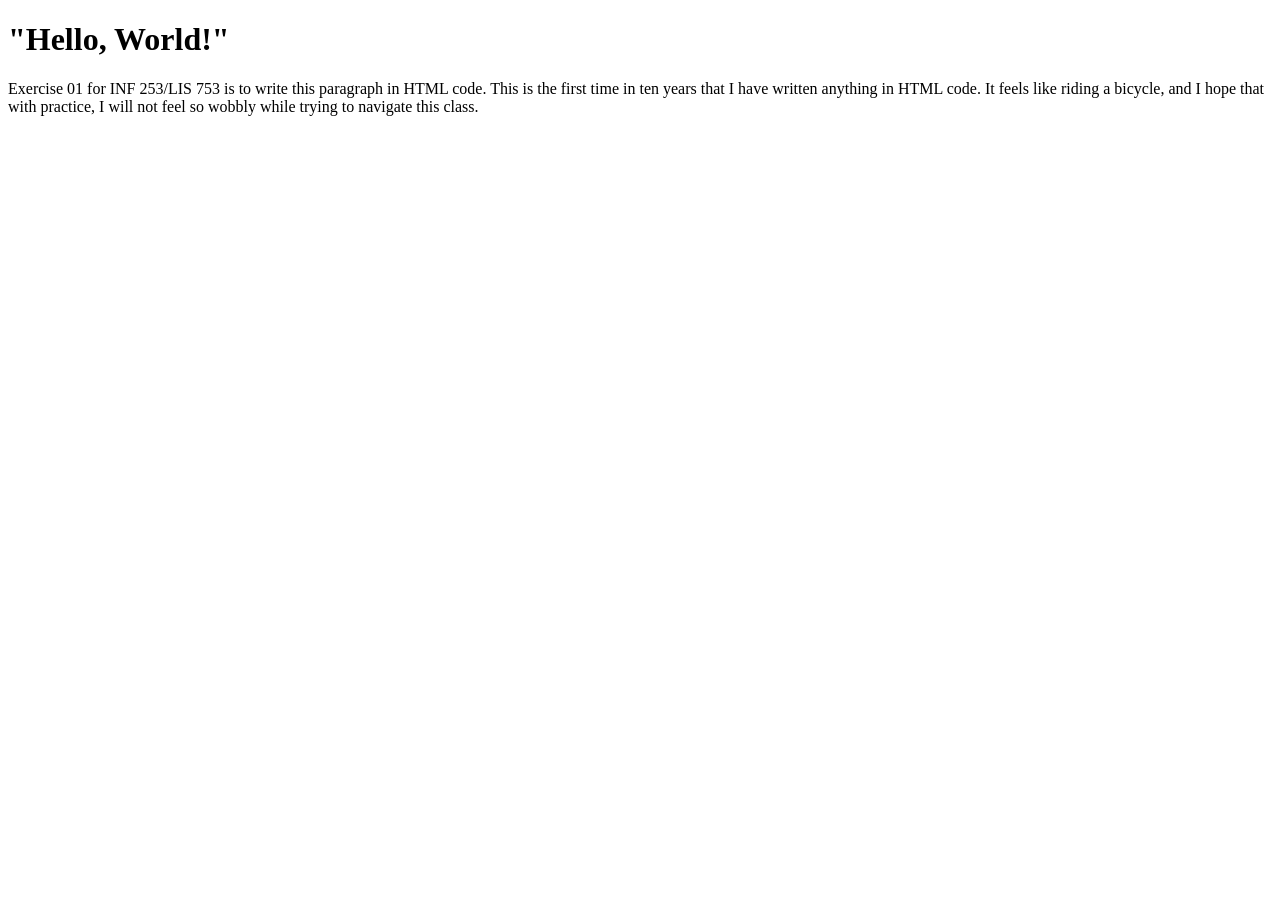
==== exercise01.html @ 2fa89169 "file update" ====
<!DOCTYPE html>
<html lang="en">
  <h1>"Hello, World!"</h1>
<p>Exercise 01 for INF 253/LIS 753 is to write this paragraph in HTML code. This is the first time in ten years that I have written anything in HTML code. It feels like riding a bicycle, and I hope that with practice, I will not feel so wobbly while trying to navigate this class.</p>
<img src="/wobbly bike.jpg" alt="">
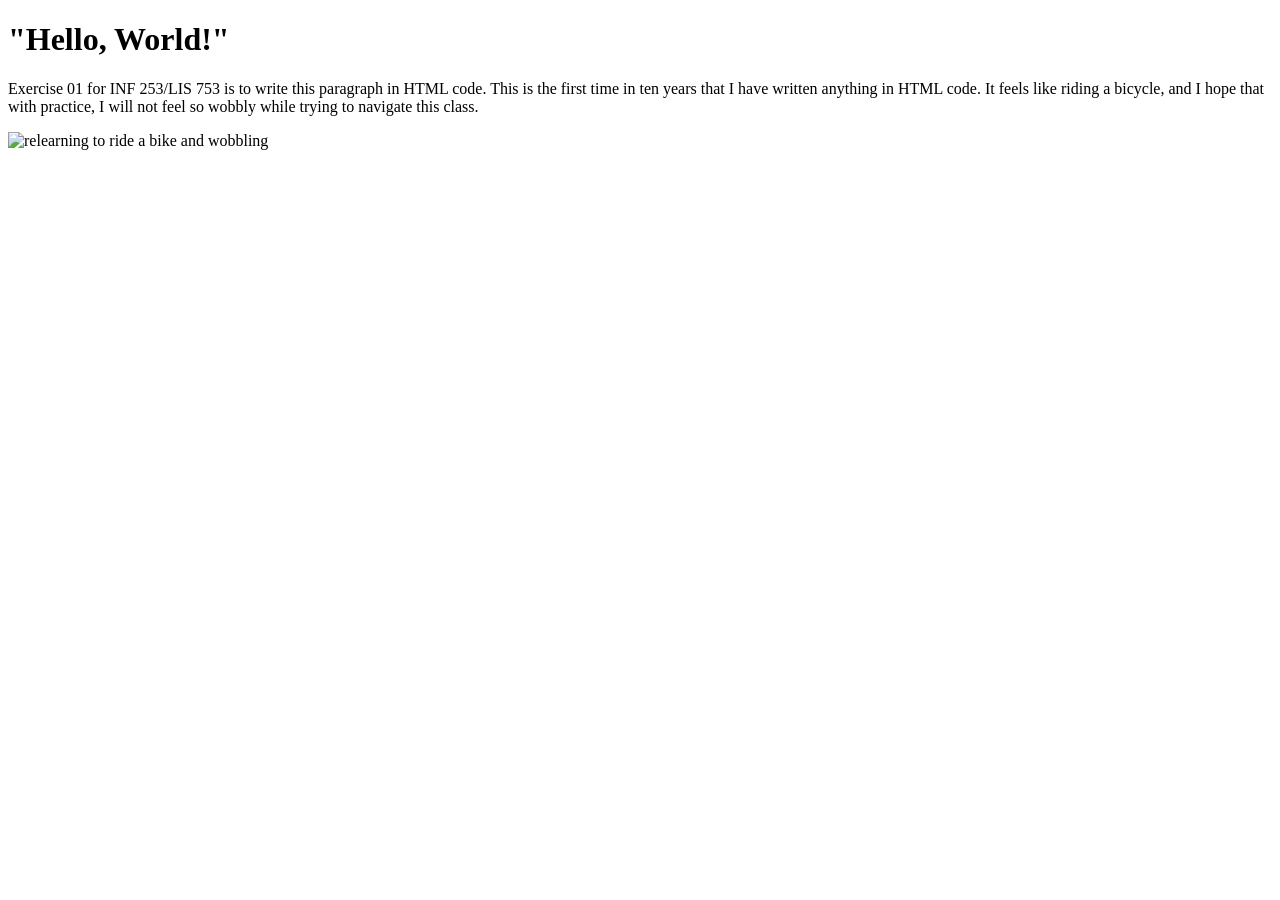
==== commit be68cb07: "exercise 3" ====
--- a/exercise01.html
+++ b/exercise01.html
@@ -2,4 +2,4 @@
 <html lang="en">
   <h1>"Hello, World!"</h1>
 <p>Exercise 01 for INF 253/LIS 753 is to write this paragraph in HTML code. This is the first time in ten years that I have written anything in HTML code. It feels like riding a bicycle, and I hope that with practice, I will not feel so wobbly while trying to navigate this class.</p>
-<img src="/wobbly bike.jpg" alt="">+<img src="/wobbly bike.jpg" alt="relearning to ride a bike and wobbling">
